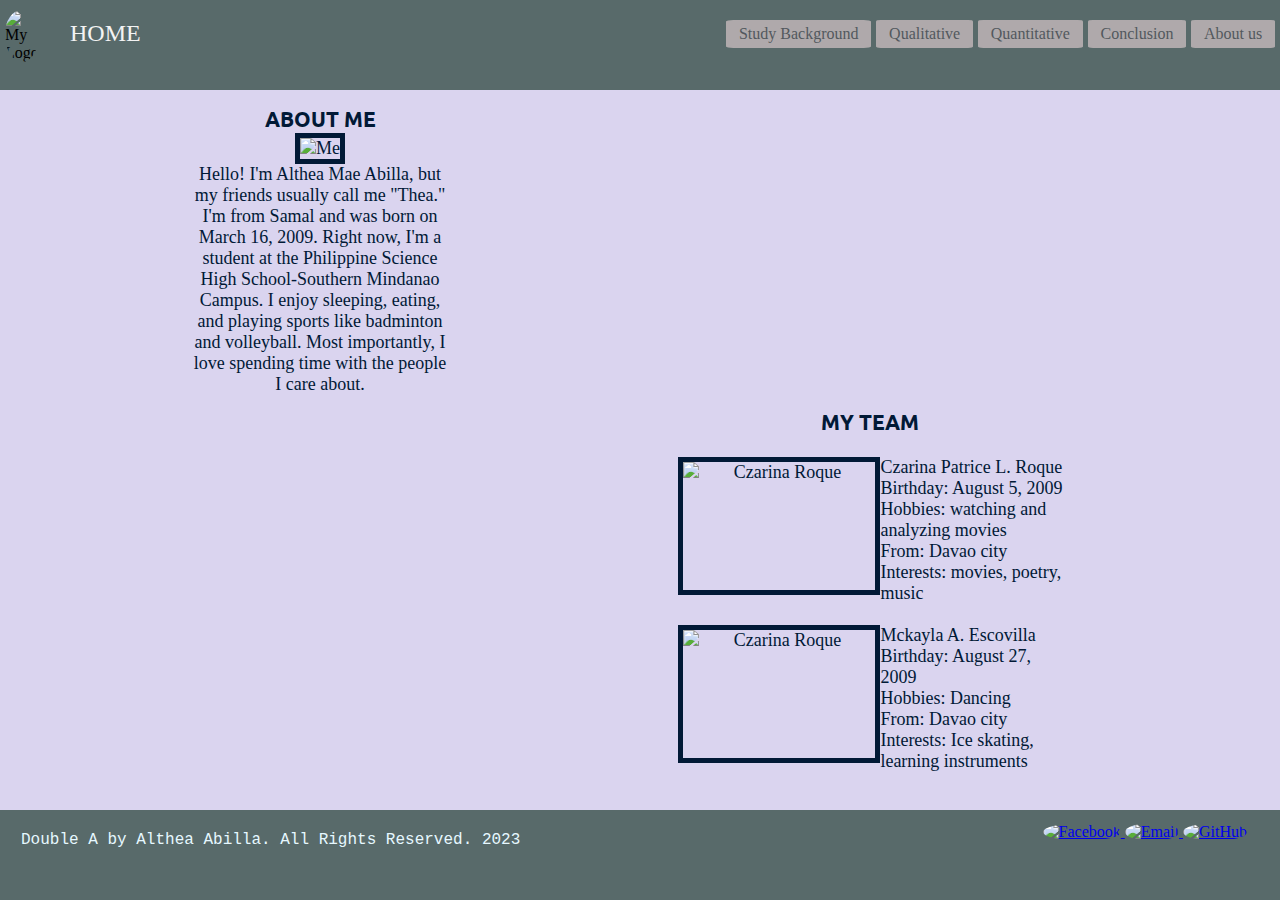
==== aboutus.html @ 6283700a "Add files via upload" ====
<!DOCTYPE html>
<html lang="en">
<head>
    <meta charset="UTF-8">
    <meta name="viewport" content="width=device-width, initial-scale=1.0">
    <title>ABOUT US</title>
    <link rel="icon" type="image/x-icon" href="europeandasiafavicon.png">
    <link rel="stylesheet" href="style.css">
</head>
<body>
        <div class="navbar">
            <div class="logo">
                <img src="images/mylogo.jpg" alt="My Logo">
            </div>
            <div id="linksgroup">
                <div class="links" id="intro">
                    <a href="aboutus.html">About us</a></div>
                <div class="links" id="quali">
                    <a href="conclusion.html">Conclusion</a></div>
                <div class="links" id="quanti">
                    <a href="quantitative.html">Quantitative</a></div>
                <div class="links" id="conclu">
                    <a href="qualitative.html">Qualitative</a></div>
                <div class="links" id="aboutus">
                    <a href="introduction.html">Study Background</a></div>
            </div>
            <div class="links1" id="home">
                <a href="index.html">HOME</a>
            </div>
        </div>  
    <div class="banner">
            <div class="aboutme">  
                 <h3>ABOUT ME</h3>
                <img src="images/meeee.png" alt="Me" height="250px" width="200px">
                    <p>Hello! I'm Althea Mae Abilla, but my friends usually call me "Thea." I'm from Samal and was born on March 16, 2009. Right now, I'm a student at the Philippine Science High School-Southern Mindanao Campus. I enjoy sleeping, eating, and playing sports like badminton and volleyball. Most importantly, I love spending time with the people I care about. </p>
                <div class="myteam">
                    <h3>MY TEAM</h3><br>
                    <img src="images/czarrroque.jpg" alt="Czarina Roque">
                    <p>Czarina Patrice L. Roque</p>
                    <p>Birthday: August 5, 2009</p>
                    <p>Hobbies: watching and analyzing movies</p>
                    <p>From: Davao city </p>
                    <p>Interests: movies, poetry, music</p><br>
                    <img src="images/mckaylaescovilla.png" alt="Czarina Roque">
                    <p>Mckayla A. Escovilla</p>
                    <p>Birthday: August 27, 2009</p>
                    <p>Hobbies: Dancing</p>
                    <p>From: Davao city </p>
                    <p>Interests: Ice skating, learning instruments</p>    
                </div>
           </div>
    </div>     
        <footer class="footer">
            <div class="copyrights">
                <p>Double A by Althea Abilla. All Rights Reserved. 2023</p>
            </div>
            <div class="socialmedias">
                <a href="https://www.facebook.com/profile.php?id=100070147955504">
                    <img src="images/fbicon.jpg" alt="Facebook" height="30px" width="30px" class="rounds">
                </a>
                <a href="https://mail.google.com/mail/u/0/?tab=rm&ogbl#inbox">
                    <img src="images/gmailicon.jpg" alt="Email" height="30px" width="30px" class="rounds" >
                </a>
                <a href="https://github.com/theaabilla">
                    <img src="images/githubicon.jpg" alt="GitHub" height="30px" width="30px" class="rounds" >
                </a>
            </div>
        </footer>
</body>
</html>
---- style.css ----
@import url('https://fonts.googleapis.com/css2?family=Ubuntu&display=swap');
*{
    margin: 0;
    padding: 0;
}
.navbar {
    background-color: #586A6A;
    overflow: hidden;
    padding: 0px;
    margin: 0px;
    padding-right: 0px;
    padding-top: 0px;
    padding-left: 0px;
    height: 10vh;
    width: 100%;
    border: 20px black;
}
.banner{
    background-color: #DAD4EF;
    background-position: center;
    background-size: cover;
    background-repeat: no-repeat;
    width: 100vw;
    height: 80vh;
}

.logo{
    width:40px;
    height:40px;
    float: left;
    border-radius: 50%;
}
.logo img{
    width:40px;
    height:40px;
    border-radius: 50%;
    margin: 5px;
    padding-top: 5px;
}

#aboutus {
    background-color: #D4C5C7;
}
#aboutus a{
    color:  #505159;
}

#conclu{
    background-color: #D4C5C7;
}
#conclu a{
    color: #505159;
}
#quanti{
    background-color: #D4C5C7;
}
#quanti a{
    color:  #505159;
}

#quali{
    background-color: #D4C5C7;
}
#quali a{
    color:  #505159;
}

#intro{
    background-color: #D4C5C7;
}
#intro a{
    color:  #505159;
}

.links{
    border-radius: 5%;
    margin-top: 25px;
    opacity: 0.7;
    transition: .4s;
    float: right;
    display: inline;
    font-family: 'Lucidia Consol';
    padding-right: 1%;
    padding-left: 1%;
    padding-top: 5px;
    padding-bottom: 5px;
    margin-right: 5px;
    margin-bottom: 3px;
    margin-top: 20px;
}

.links:hover{
    opacity: 1;
    transition: .4s;
    font-size: larger;
    font-family: 'Lucidia Consol';
}

.links a{
     text-decoration: none;
}

#home{
    font-size: x-large;
}
#home a{
    color: #F3F3F3;
    font-family: 'Lucidia Consol';
    float: left;
    text-decoration: none;
}
.links1{
    padding-top: 20px;
    padding-left: 20px;
    margin-left: 50px;
}

.introtext h1{
    color: #505159;
    font-size: 4em;
    text-align: left;
    font-family: Arial Black;
    margin-left: 25px;

}

.introtext p{
    color:#011936;
    font-family: 'Times New Roman', Times, serif;
    text-align: left;
    padding-left: 25px;
    font-size: 25px;
}

.introtext a{
    text-decoration: none;
    display: inline-block;
    padding: 18px;
    padding-left: 35px;
    padding-right: 35px;
    background-color: #011936;
    margin-top: 15px;
    font-family: Arial Black;
    color: white;
    font-weight: 500px;
    font-size: 150%;
    margin-left: 25px;
    border-radius: 6%;
}
.introductiontext{
    font-family: 'Ubuntu', sans-serif;
    color: #011936;
}
.introparagraph{
    font-size: 25px;
    height: 72.6vh;
    margin-left: 40px;
    margin-right: 20px;
    color: #011936;
    font-family: 'Times New Roman', Times, serif;
}
.qualititle{
   color: #011936;
   font-size: medium;
   font-family: 'Ubuntu', sans-serif;
}
.populations{
    display: inline-flex;
    padding-left: 30px;
}
.populationtable{
    padding-left: 50px;
    padding-top: 15px;
    font-family: Verdana, Tahoma, sans-serif;
}
.populationtable h5{
    text-align: center;
}

.populationbar{
    padding-left: 100px;
    padding-top: 15px;
}
.populationbar p{
    color: #011936;
}
.populationbar h5{
    text-align: center;
    margin-right: 125px;
}
.populationpie{
    padding-top: 15px;
}
.populationpie p{
    color: #011936;
}
.populationpie h5{
    text-align: center;
    margin-right: 90px;
}
.countries{
    display: inline-flex;
    padding-left: 30px;
}
.countriestable{
    padding-left: 50px;
    padding-top: 20px;
}
.countriesbar{
    padding-left: 100px;
    padding-top: 20px;
}
.countriesbar p{
    color: #011936;
}
.countriespie{
    padding-top: 20px;
}
.countriespie p{
    color: #011936;
}
.quantititle{
    font-family: 'Ubuntu', sans-serif;
    color: #011936;
}
.fdts{
    display: inline-flex;
    margin-left: 40px;
}
.histograms{
    display: inline-flex;
    margin-left: 40px;
}
.mlehistogram{
    margin-right: 90px;
    padding-left: 30px;
    padding-right: 30px;
}
.flehistogram{
    padding-right: 190px;
}
.boxplots{
    display: inline-flex;
    margin-left: 40px;
}
.mleboxplot{
    margin-right: 90px;
    padding-left: 30px;
    padding-right: 0px;
}
.fleboxplot{
    padding-right: 100px;
    padding-left:5px;
}
.conclusion{
    height: 80vh;
}
.conclusiontext{
    font-size: 19px;
    margin-left: 40px;
    margin-right: 20px;
    text-align: left;
    color: #011936;
}
.conclusiontext h2{
    font-family: 'Ubuntu', sans-serif;
    color: #011936;
}
.references{
    font-size: 16px;
    margin-left: 40px;
    margin-right: 20px;
    text-align: left;
    color: #011936;
}
.references h2{
    font-family: 'Ubuntu', sans-serif;
    color: #011936;
}

.aboutme{
    display: inline-block; 
    width: 20vw; 
    margin-left: 15%;
    text-align: center;
    font-size: 18px;
    font-family: 'Times New Roman', Times, serif;
    color: #011936;
    padding-top: 15px;  
}
.aboutme h3{
    font-family: 'Ubuntu', sans-serif;
    color: #011936;
}
.aboutme img{
    width: 13vw;
    height: 15vw;
    border: 5px solid #011936;
}
.myteam{ 
    width: 30vw;
    display: block;
    bottom: 0px;
    position: absolute;
    margin-left: 38%;
    padding-bottom: 10%;
}
.myteam p{
    text-align: left;
}
.myteam img{
    width: 15vw;
    height: 10vw;
    float: left;
} 

.footer{
    padding: 0px;
    margin: 0px;
    padding-top: 0px;
    padding-left: 0px;
    padding-right: 0px;
    background: #586A6A;
    height: 50px;
    border: 20px black;
    margin-bottom: 0px;
    position: absolute;
    height: 10vh;
    width: 100%;
}

.socialmedias{
    float: right;
    border: 0vh solid;
    padding: 13px;
    border-radius: 50%;  
    margin-right: 20px;
    margin-bottom: 30px;
}

.copyrights{
    padding: 21px;
    float:left;
    color: #E6F8FF;
    font-family: Courier New;
}
.rounds{
    border-radius: 50%;
}
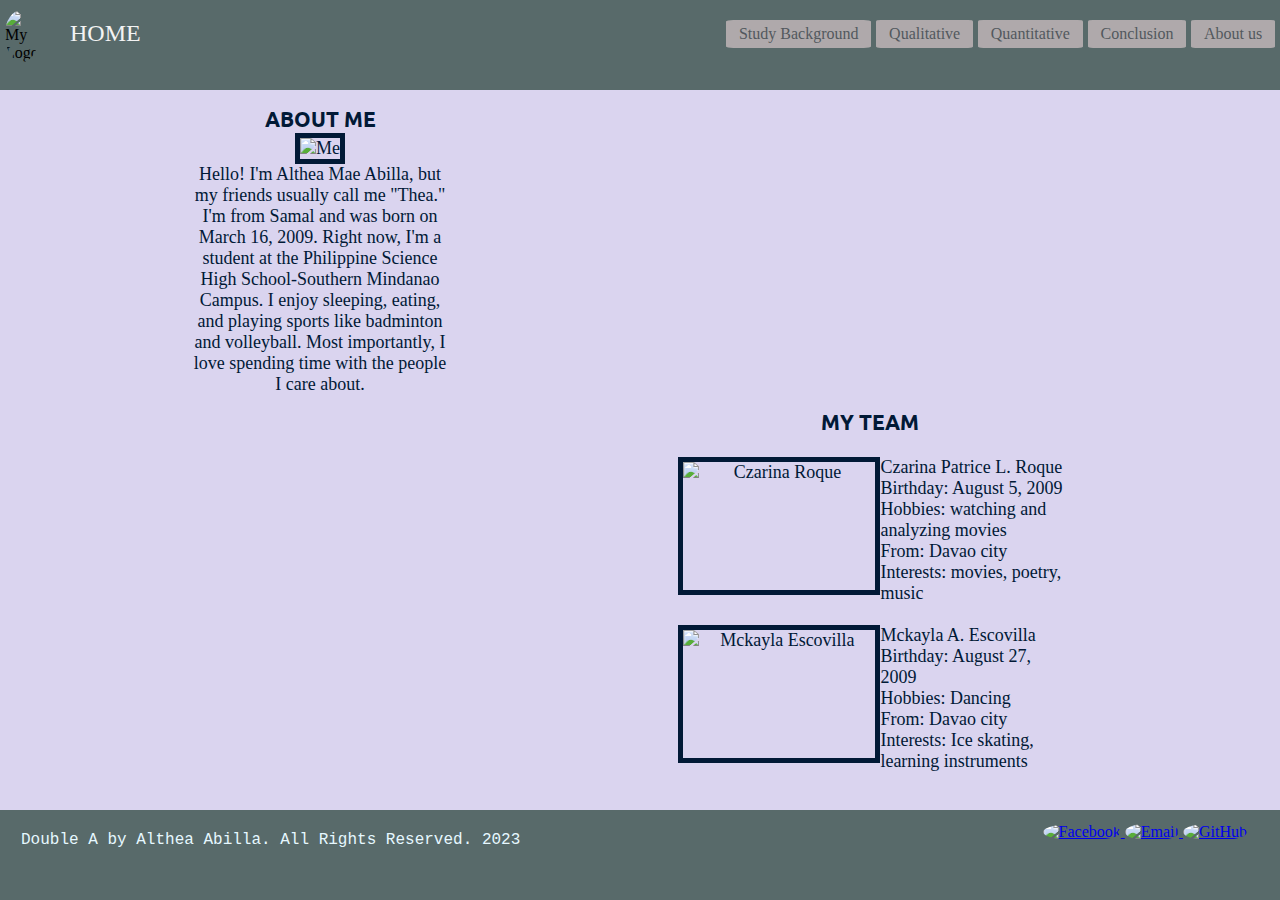
==== commit 860cb6de: "Add files via upload" ====
--- a/aboutus.html
+++ b/aboutus.html
@@ -41,7 +41,7 @@
                     <p>Hobbies: watching and analyzing movies</p>
                     <p>From: Davao city </p>
                     <p>Interests: movies, poetry, music</p><br>
-                    <img src="images/mckaylaescovilla.png" alt="Czarina Roque">
+                    <img src="images/mckaylaescovilla.png" alt="Mckayla Escovilla">
                     <p>Mckayla A. Escovilla</p>
                     <p>Birthday: August 27, 2009</p>
                     <p>Hobbies: Dancing</p>
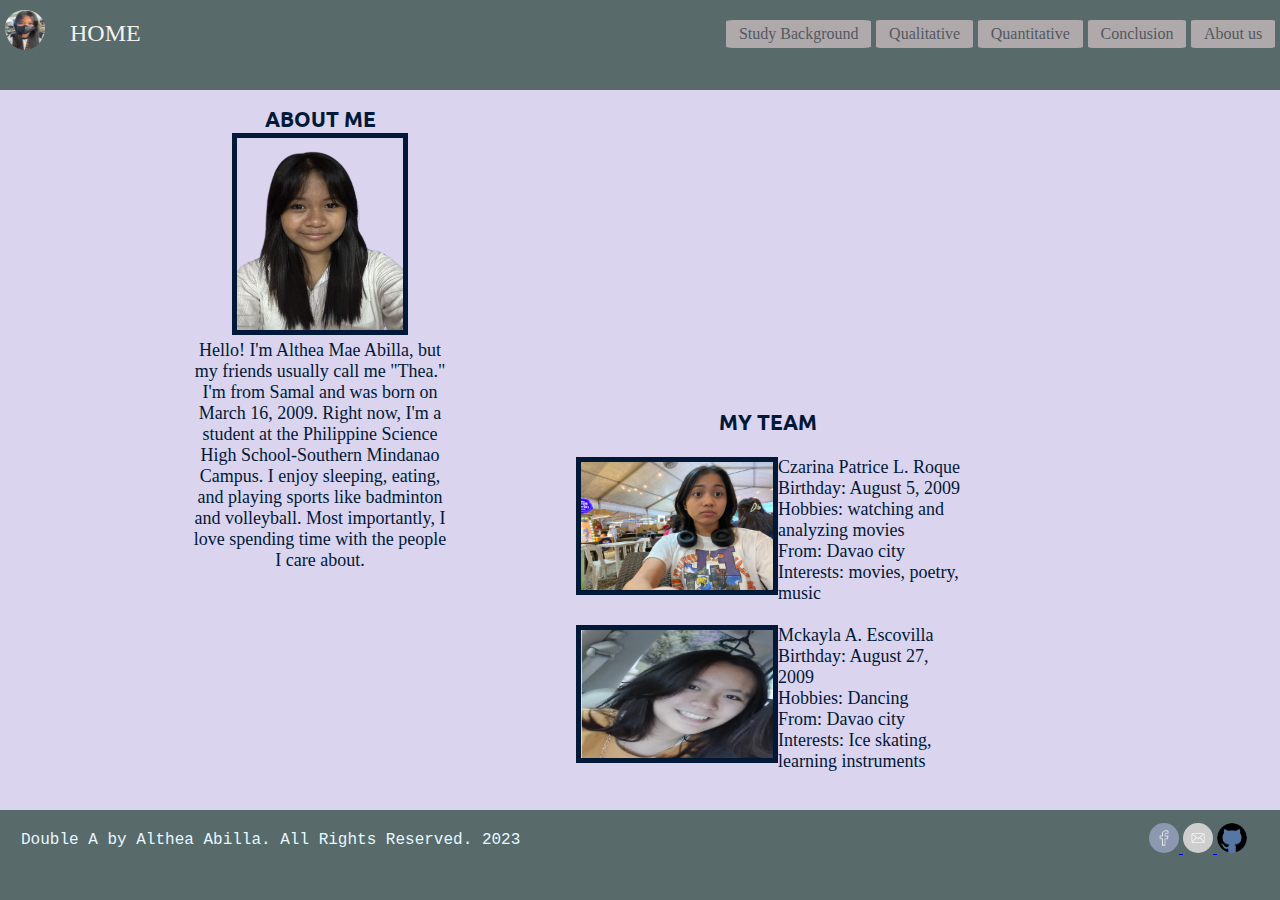
==== commit 4f61d44b: "Add files via upload" ====
--- a/aboutus.html
+++ b/aboutus.html
@@ -3,16 +3,16 @@
 <head>
     <meta charset="UTF-8">
     <meta name="viewport" content="width=device-width, initial-scale=1.0">
-    <title>ABOUT US</title>
-    <link rel="icon" type="image/x-icon" href="europeandasiafavicon.png">
+    <title>ABOUT US</title> <!--title to html page-->
+    <link rel="icon" type="image/x-icon" href="europeandasiafavicon.png"> <!--favicon to html page-->
     <link rel="stylesheet" href="style.css">
 </head>
 <body>
-        <div class="navbar">
+        <div class="navbar"> <!--contains the navigation bar same in all the pages-->
             <div class="logo">
-                <img src="images/mylogo.jpg" alt="My Logo">
+                <img src="images/mylogo.jpg" alt="My Logo"> <!--contains the logo of the website-->
             </div>
-            <div id="linksgroup">
+            <div id="linksgroup"> <!--contains visible links to all the pages-->
                 <div class="links" id="intro">
                     <a href="aboutus.html">About us</a></div>
                 <div class="links" id="quali">
@@ -24,16 +24,16 @@
                 <div class="links" id="aboutus">
                     <a href="introduction.html">Study Background</a></div>
             </div>
-            <div class="links1" id="home">
+            <div class="links1" id="home"> <!--direct you to the home page of the website same on all pages-->
                 <a href="index.html">HOME</a>
             </div>
         </div>  
-    <div class="banner">
-            <div class="aboutme">  
+    <div class="banner"> <!--contains the content of our statistics project-->
+            <div class="aboutme"> <!--contains about me-->
                  <h3>ABOUT ME</h3>
                 <img src="images/meeee.png" alt="Me" height="250px" width="200px">
                     <p>Hello! I'm Althea Mae Abilla, but my friends usually call me "Thea." I'm from Samal and was born on March 16, 2009. Right now, I'm a student at the Philippine Science High School-Southern Mindanao Campus. I enjoy sleeping, eating, and playing sports like badminton and volleyball. Most importantly, I love spending time with the people I care about. </p>
-                <div class="myteam">
+                <div class="myteam"> <!--contains about my team-->
                     <h3>MY TEAM</h3><br>
                     <img src="images/czarrroque.jpg" alt="Czarina Roque">
                     <p>Czarina Patrice L. Roque</p>
@@ -50,11 +50,11 @@
                 </div>
            </div>
     </div>     
-        <footer class="footer">
+        <footer class="footer"> <!--can be seen on the bottom of the page and is the same on all the pages-->
             <div class="copyrights">
-                <p>Double A by Althea Abilla. All Rights Reserved. 2023</p>
+                <p>Double A by Althea Abilla. All Rights Reserved. 2023</p> 
             </div>
-            <div class="socialmedias">
+            <div class="socialmedias">  <!--code for the social media links and its pictures, same on all pages-->
                 <a href="https://www.facebook.com/profile.php?id=100070147955504">
                     <img src="images/fbicon.jpg" alt="Facebook" height="30px" width="30px" class="rounds">
                 </a>
--- a/style.css
+++ b/style.css
@@ -3,7 +3,7 @@
     margin: 0;
     padding: 0;
 }
-.navbar {
+.navbar {  /*contains the navbar, can be seen on all pages*/
     background-color: #586A6A;
     overflow: hidden;
     padding: 0px;
@@ -15,22 +15,22 @@
     width: 100%;
     border: 20px black;
 }
-.banner{
+.banner{ /*contains the content of our project*/
     background-color: #DAD4EF;
     background-position: center;
     background-size: cover;
     background-repeat: no-repeat;
-    width: 100vw;
+    width: 90w;
     height: 80vh;
 }
 
-.logo{
+.logo{ /* styles for the logo*/
     width:40px;
     height:40px;
     float: left;
     border-radius: 50%;
 }
-.logo img{
+.logo img{ /* styles for the logo image*/
     width:40px;
     height:40px;
     border-radius: 50%;
@@ -72,7 +72,7 @@
     color:  #505159;
 }
 
-.links{
+.links{ /*styles for the links in the navbar*/
     border-radius: 5%;
     margin-top: 25px;
     opacity: 0.7;
@@ -94,13 +94,14 @@
     transition: .4s;
     font-size: larger;
     font-family: 'Lucidia Consol';
+    color: #B9A394;
 }
 
 .links a{
      text-decoration: none;
 }
 
-#home{
+#home{ /*styles for the home button on the navbar*/
     font-size: x-large;
 }
 #home a{
@@ -115,7 +116,7 @@
     margin-left: 50px;
 }
 
-.introtext h1{
+.introtext h1{ /*styles for the title on the index page*/
     color: #505159;
     font-size: 4em;
     text-align: left;
@@ -124,7 +125,7 @@
 
 }
 
-.introtext p{
+.introtext p{ 
     color:#011936;
     font-family: 'Times New Roman', Times, serif;
     text-align: left;
@@ -132,7 +133,7 @@
     font-size: 25px;
 }
 
-.introtext a{
+.introtext a{ /*styles for the enter button*/
     text-decoration: none;
     display: inline-block;
     padding: 18px;
@@ -147,9 +148,13 @@
     margin-left: 25px;
     border-radius: 6%;
 }
-.introductiontext{
-    font-family: 'Ubuntu', sans-serif;
-    color: #011936;
+.introductiontext{ /*styles for the introduction on the study background page*/
+    font-family: 'Ubuntu', sans-serif;
+    color: #011936;
+}
+.introductiontext h2{
+    margin-left: 40px;
+    margin-right: 20px;
 }
 .introparagraph{
     font-size: 25px;
@@ -159,12 +164,23 @@
     color: #011936;
     font-family: 'Times New Roman', Times, serif;
 }
-.qualititle{
+.qualititle{ /*styles for the qualitative data on the qualitative page*/
    color: #011936;
    font-size: medium;
-   font-family: 'Ubuntu', sans-serif;
-}
-.populations{
+}
+.qualititle h2{
+    margin-left: 40px;
+    margin-right: 20px;
+    font-family: 'Ubuntu', sans-serif;
+}
+.qualititle p{
+    margin-left: 40px;
+    margin-right: 20px;
+    font-family: 'Times New Roman', Times, serif;
+    color: #011936;
+    font-size: 20px;
+}
+.populations{ /*styles for the populations*/
     display: inline-flex;
     padding-left: 30px;
 }
@@ -172,6 +188,7 @@
     padding-left: 50px;
     padding-top: 15px;
     font-family: Verdana, Tahoma, sans-serif;
+    color: #011936;
 }
 .populationtable h5{
     text-align: center;
@@ -180,6 +197,7 @@
 .populationbar{
     padding-left: 100px;
     padding-top: 15px;
+    font-family: Verdana, Tahoma, sans-serif;
 }
 .populationbar p{
     color: #011936;
@@ -190,6 +208,7 @@
 }
 .populationpie{
     padding-top: 15px;
+    font-family: Verdana, Tahoma, sans-serif;
 }
 .populationpie p{
     color: #011936;
@@ -198,9 +217,10 @@
     text-align: center;
     margin-right: 90px;
 }
-.countries{
+.countries{ /*styles for the countries used in asia and europe*/
     display: inline-flex;
     padding-left: 30px;
+    font-family: Verdana, Tahoma, sans-serif;
 }
 .countriestable{
     padding-left: 50px;
@@ -219,17 +239,30 @@
 .countriespie p{
     color: #011936;
 }
-.quantititle{
-    font-family: 'Ubuntu', sans-serif;
-    color: #011936;
-}
-.fdts{
-    display: inline-flex;
-    margin-left: 40px;
-}
-.histograms{
-    display: inline-flex;
-    margin-left: 40px;
+.quantititle h2{ /*styles for the quantitative data on the quantitative page*/
+    font-family: 'Ubuntu', sans-serif;
+    color: #011936;
+    margin-left: 40px;
+    margin-right: 20px;
+}
+.quantititle p{
+    margin-left: 40px;
+    margin-right: 20px;
+    font-family: 'Times New Roman', Times, serif;
+    color: #011936;
+    font-size: 20px;
+}
+.fdts{ /*styles for the fdts*/
+    display: inline-flex;
+    margin-left: 40px;
+    font-family: Verdana, Tahoma, sans-serif;
+    color: #011936;
+}
+.histograms{ /*styles for the histograms*/
+    display: inline-flex;
+    margin-left: 40px;
+    font-family: Verdana, Tahoma, sans-serif;
+    color: #011936;
 }
 .mlehistogram{
     margin-right: 90px;
@@ -239,9 +272,11 @@
 .flehistogram{
     padding-right: 190px;
 }
-.boxplots{
-    display: inline-flex;
-    margin-left: 40px;
+.boxplots{ /*styles for the boxplots*/
+    display: inline-flex;
+    margin-left: 40px;
+    font-family: Verdana, Tahoma, sans-serif;
+    color: #011936;
 }
 .mleboxplot{
     margin-right: 90px;
@@ -252,7 +287,7 @@
     padding-right: 100px;
     padding-left:5px;
 }
-.conclusion{
+.conclusion{ /*styles for the conclusion on the conclusion page*/
     height: 80vh;
 }
 .conclusiontext{
@@ -266,7 +301,7 @@
     font-family: 'Ubuntu', sans-serif;
     color: #011936;
 }
-.references{
+.references{ /*styles for the references on the conclusion page*/
     font-size: 16px;
     margin-left: 40px;
     margin-right: 20px;
@@ -278,7 +313,7 @@
     color: #011936;
 }
 
-.aboutme{
+.aboutme{ /*styles for the about me on the the about us page*/
     display: inline-block; 
     width: 20vw; 
     margin-left: 15%;
@@ -297,24 +332,25 @@
     height: 15vw;
     border: 5px solid #011936;
 }
-.myteam{ 
+.myteam{ /*styles for the about my team on the the about us page*/
     width: 30vw;
     display: block;
     bottom: 0px;
     position: absolute;
-    margin-left: 38%;
+    margin-left: 30%;
     padding-bottom: 10%;
+    color: #011936;
 }
 .myteam p{
     text-align: left;
+    color: #011936;
 }
 .myteam img{
     width: 15vw;
     height: 10vw;
     float: left;
 } 
-
-.footer{
+.footer{ /* contains the footer and is present on all the pages*/
     padding: 0px;
     margin: 0px;
     padding-top: 0px;
@@ -328,8 +364,7 @@
     height: 10vh;
     width: 100%;
 }
-
-.socialmedias{
+.socialmedias{ /*styles for the socmed div*/
     float: right;
     border: 0vh solid;
     padding: 13px;
@@ -338,12 +373,12 @@
     margin-bottom: 30px;
 }
 
-.copyrights{
+.copyrights{ /*styles for the copyrights, present to all pages*/
     padding: 21px;
     float:left;
     color: #E6F8FF;
     font-family: Courier New;
 }
-.rounds{
+.rounds{ 
     border-radius: 50%;
 }